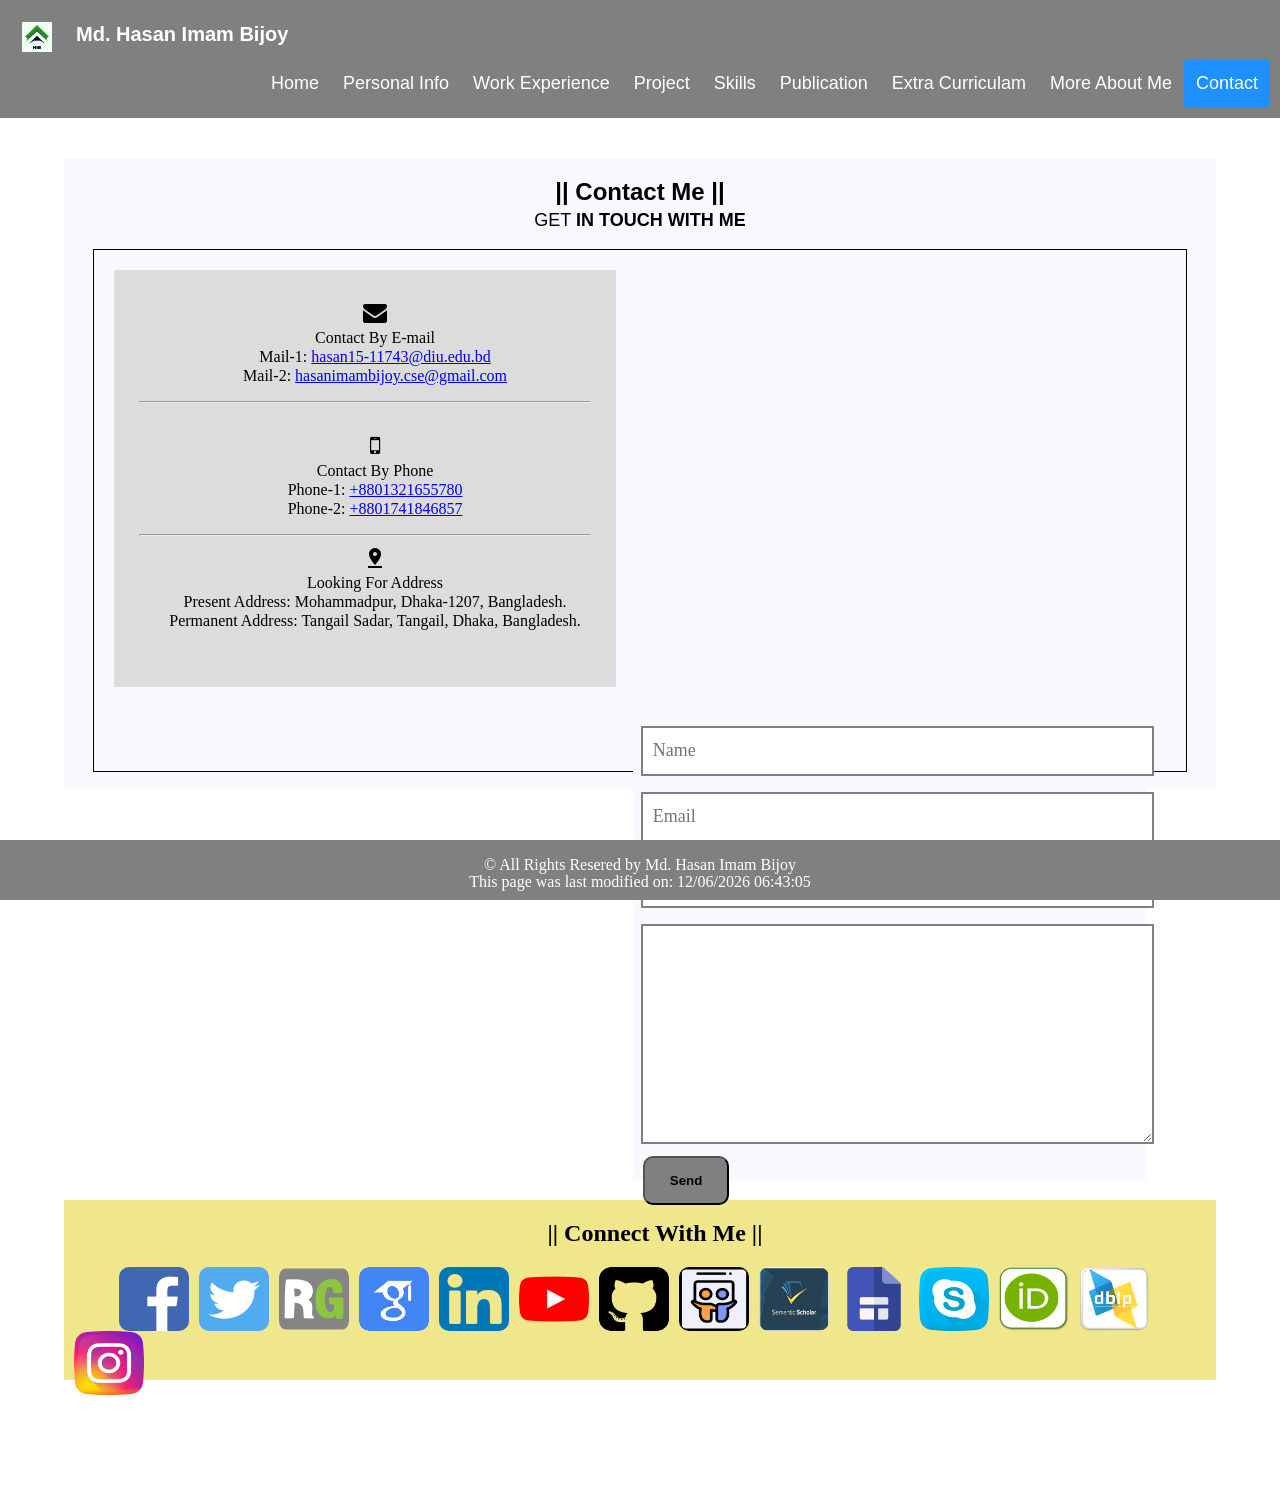
==== contact.html @ 327f1ec0 "Add files via upload" ====
<!DOCTYPE html>
<html>

<head>
  <meta name="viewport" content="width=device-width, initial-scale=1">
  <link rel="stylesheet" href="style.css">
  <Title>Portfolio- Md. Hasan Imam Bijoy</Title>
  <link rel="stylesheet" href="https://cdnjs.cloudflare.com/ajax/libs/font-awesome/4.7.0/css/font-awesome.min.css">
  <link rel="stylesheet" href="https://cdnjs.cloudflare.com/ajax/libs/font-awesome/4.7.0/css/font-awesome.min.css">
  <link href="https://fonts.googleapis.com/icon?family=Material+Icons" rel="stylesheet">
</head>

<body>

  <div class="header">
    <a href="index.html"><img src="favicon.png"
        style="height: 30px; float: left; align-items: center; width: 30px; "></a>
    <a href="index.html" class="logo">Md. Hasan Imam Bijoy</a>
    <div class="header-right">
      <a href="index.html">Home</a>
      <a href="personal.html">Personal Info</a>
      <a href="workexperience.html">Work Experience</a>
      <a href="project.html">Project</a>
      <a href="skill.html">Skills</a>
      <a href="publication.html">Publication</a>
      <a href="extra.html">Extra Curriculam</a>
      <a href="moreabout.html">More About Me</a>
      <a class="active" href="contact.html">Contact</a>

    </div>
  </div>



  <div style="width: 90%; height: 630px; background-color: ghostwhite; margin: auto; margin-top: 40px;">

    <p style="padding: 20px; text-align: center; font-size: x-large;  font-weight: bold;">|| Contact Me ||</p>
    <p
      style="margin-top: -40px; text-align: center; font-size: large; font-family: 'Lucida Sans', 'Lucida Sans Regular', 'Lucida Grande', 'Lucida Sans Unicode', Geneva, Verdana, sans-serif;">
      GET <b>IN TOUCH WITH ME</b></p>


    <div style=" width: 95%; height: 83%; background-color: ghostwhite; margin: auto; border: 1px solid black;">

      <div style="margin: 20px; width: 46%; background-color: gainsboro; height: 80%; float: left;">

        <div
          style=" width: 100%;  text-align: center; font-family: Georgia, 'Times New Roman', Times, serif;  margin: 10px;">
          <i style="font-size:24px; margin-top: 20px; margin-bottom: 5px;" class="fa">&#xf0e0;</i>
          <p style="margin-top: -0px;">Contact By E-mail</p>
          <p style="margin-top: -15px;">Mail-1: <a href="mailto:hasan15-11743@diu.edu.bd">hasan15-11743@diu.edu.bd</a>
          </p>
          <p style="margin-top: -15px;">Mail-2: <a
              href="mailto:hasanimambijoy.cse@gmail.com">hasanimambijoy.cse@gmail.com</a></p>


        </div>
        <hr style="width: 90%; margin: auto;">
        <div
          style=" width: 100%; text-align: center; font-family: Georgia, 'Times New Roman', Times, serif;  margin: 10px;">

          <i style="font-size:24px; margin-top: 20px; margin-bottom: 5px;" class="fa">&#xf10b;</i>
          <p style="margin-top: -0px;">Contact By Phone</p>
          <p style="margin-top: -15px;">Phone-1: <a href="tel:01321655780">+8801321655780</a>
          </p>
          <p style="margin-top: -15px;">Phone-2: <a href="tel:01741846857">+8801741846857</a></p>


        </div>
        <hr style="width: 90%; margin: auto;">
        <div
          style=" width: 100%; text-align: center; font-family: Georgia, 'Times New Roman', Times, serif;  margin: 10px;">
          <i class="material-icons">&#xe55e;</i>
          <p style="margin-top: -0px;">Looking For Address</p>
          <p style="margin-top: -15px;">Present Address: Mohammadpur, Dhaka-1207, Bangladesh.
          </p>
          <p style="margin-top: -15px;">Permanent Address: Tangail Sadar, Tangail, Dhaka, Bangladesh.
          </p>



        </div>
      </div>

      <div
        style="width: 47%; background-color: ghostwhite; height: 87%; float: right; margin-right: 40px; margin-top: 20px;">

        <input class="contactme" type="text" style="width: 100%; height: 50px; margin-top: -1px;" placeholder="Name">
        <input class="contactme" type="email" style="width: 100%; height: 50px;" placeholder="Email" required>
        <input class="contactme" type="tel" style="width: 100%; height: 50px;" placeholder="Mobile Number" required>
        <textarea placeholder="Enter your Message..." class="contactme" style="width: 100%; height: 220px;"
          required> </textarea>

        <button type="submit" id="book-srch">Send</button>

      </div>


    </div>

  </div>

  </div>

  <div style="clear: both;"></div>

  


  <div style="width: 90%; height:180px; background-color:khaki; margin: auto;">

    <h2
      style="margin-bottom: 20px; text-align: center; margin-left: 30px; padding-top: 20px; font-family:Georgia, 'Times New Roman', Times, serif">
       || Connect With Me ||</h2>

       <a href="https://www.facebook.com/HiBijoy.a2z/" target="_blank"><img src="facebook.png" class="connect" width="70px" height="64px" style="margin-left: 55px; float: left;"></a>
       <a href="https://twitter.com/HiBijoy1432" target="_blank"><img src="twitter.png" class="connect" width="70px" height="64px" style="margin-left: 10px; float: left;"></a>
       <a href="https://www.researchgate.net/profile/Md-Hasan-Imam-Bijoy" target="_blank"><img src="researchgate.png" class="connect" width="70px" height="64px" style="margin-left: 10px; float: left;"></a>
       <a href="https://scholar.google.com/citations?user=LP5mLloAAAAJ&hl=en&authuser=1" target="_blank"><img src="gs.png" class="connect" width="70px" height="64px" style="margin-left: 10px; float: left;"></a>
       <a href="https://www.linkedin.com/in/md-hasan-imam-bijoy/" target="_blank"><img src="linkedin.png" class="connect" width="70px" height="64px" style="margin-left: 10px; float: left;"></a>
       <a href="https://www.youtube.com/channel/UCSs0kj2hm2an1X2EBD3I79A?view_as=subscriber" target="_blank"><img src="youtube.png" class="connect" width="70px" height="64px" style="margin-left: 10px; float: left;"></a>
       <a href="https://github.com/HiBijoy143" target="_blank"><img src="github-sign.png" class="connect" width="70px" height="64px" style="margin-left: 10px; float: left;"></a>
       <a href="https://www.slideshare.net/HasanImamBijoY" target="_blank"><img src="slideshare.png" class="connect" width="70px" height="64px" style="margin-left: 10px; float: left;"></a>
       <a href="https://www.semanticscholar.org/author/Md.-Hasan-Imam-Bijoy/1999666337" target="_blank"><img src="semantic.jpg" class="connect" width="70px" height="64px" style="margin-left: 10px; float: left;"></a>
       <a href="https://sites.google.com/diu.edu.bd/hibijoy/" target="_blank"><img src="google.png" class="connect" width="70px" height="64px" style="margin-left: 10px; float: left;"></a>
       <a href="https://join.skype.com/invite/Vjf5248RQOfI" target="_blank"><img src="skype.png" class="connect" width="70px" height="64px" style="margin-left: 10px; float: left;"></a>
       <a href="https://orcid.org/0000-0002-4756-3025" target="_blank"><img src="orc.png" class="connect" width="70px" height="64px" style="margin-left: 10px; float: left;"></a>
       <a href="https://dblp.org/pid/276/8580.html" target="_blank"><img src="dblp.png" class="connect" width="70px" height="64px" style="margin-left: 10px; float: left;"></a>
       <a href="https://www.instagram.com/hi_bijoy_" target="_blank"><img src="instagram.png" class="connect" width="70px" height="64px" style="margin-left: 10px; float: left;"></a>
       
       
       
       

    

  </div>


  <div style="height: 120px;"></div>

  <div
    style="height: 60px;  width: 100%; position: fixed; background-color: gray; left: 0; bottom: 0; text-align: center; font-family: Georgia, 'Times New Roman', Times, serif; color: white;">

    <p style="margin-bottom: -1px;">&copy; All Rights Resered by Md. Hasan Imam Bijoy</p>
    <script language="Javascript" style="margin-top: -20px;">
      document.write("This page was last modified on: " + document.lastModified + "");
    </SCRIPT>
  </div>
</body>

</html>
---- style.css ----
* {box-sizing: border-box;}

body { 
  margin: 0;
  font-family:'Franklin Gothic Medium', 'Arial Narrow', Arial, sans-serif

}

.work
{
  background-color: ghostwhite;
  font-family: Georgia, 'Times New Roman', Times, serif"
}

.header {
  overflow: hidden;
  background-color: gray; 
  padding: 10px 10px;
}

.header a {
  float: left;
  color: white;
  text-align: center;
  padding: 12px;
  text-decoration: none;
  font-size: 18px; 
  line-height: 25px;
  border-radius: 4px;
}

.header a.logo {
  font-size: 20px;
  font-weight: bold;
}

.header a:hover {
  background-color: #ddd;
  color: black;
}

.header a.active {
  background-color: dodgerblue;
  color: white;
}

.header-right {
  float: right;
}


.project li{

  color:black;
  text-align: justify;
  margin-right: 20px;
}
.project li a{
  text-decoration: none;
}
.project li a:hover{
  text-decoration: underline;
  cursor: pointer;
  color: blue;
}
.custom{
  font-family: 'Lucida Sans', 'Lucida Sans Regular', 'Lucida Grande', 'Lucida Sans Unicode', Geneva, Verdana, sans-serif;
  font-weight: bold;
  text-align: center;
  font-size: x-large;
  color: teal;
  padding-top: 15px;
}

.custom2{
  font-family: 'Lucida Sans', 'Lucida Sans Regular', 'Lucida Grande', 'Lucida Sans Unicode', Geneva, Verdana, sans-serif;
  font-weight: bold;
  text-align: center;
  font-size: large;
  margin-top: -10px;
}
.custom3{
  font-family: 'Lucida Sans', 'Lucida Sans Regular', 'Lucida Grande', 'Lucida Sans Unicode', Geneva, Verdana, sans-serif;
  text-align: center;
  font-size: large;
  margin-top: -10px;
}

.contactme
{
  font-family: Georgia, 'Times New Roman', Times, serif;
  font-size: large;
  border: 2px solid gray;
  margin: 8px;
  padding-left: 10px;
}
#book-srch{
  font-weight: bold;  
  padding-left: 25px; 
  padding-top: 15px; 
  padding-bottom: 15px; 
  margin-left: 20px;
  padding-right: 25px; 
  margin-left: 10px; 
  color: black;
  border-radius: 10px;
  background-color: gray;

  
}
.connect{
  border-radius: 10px;
}
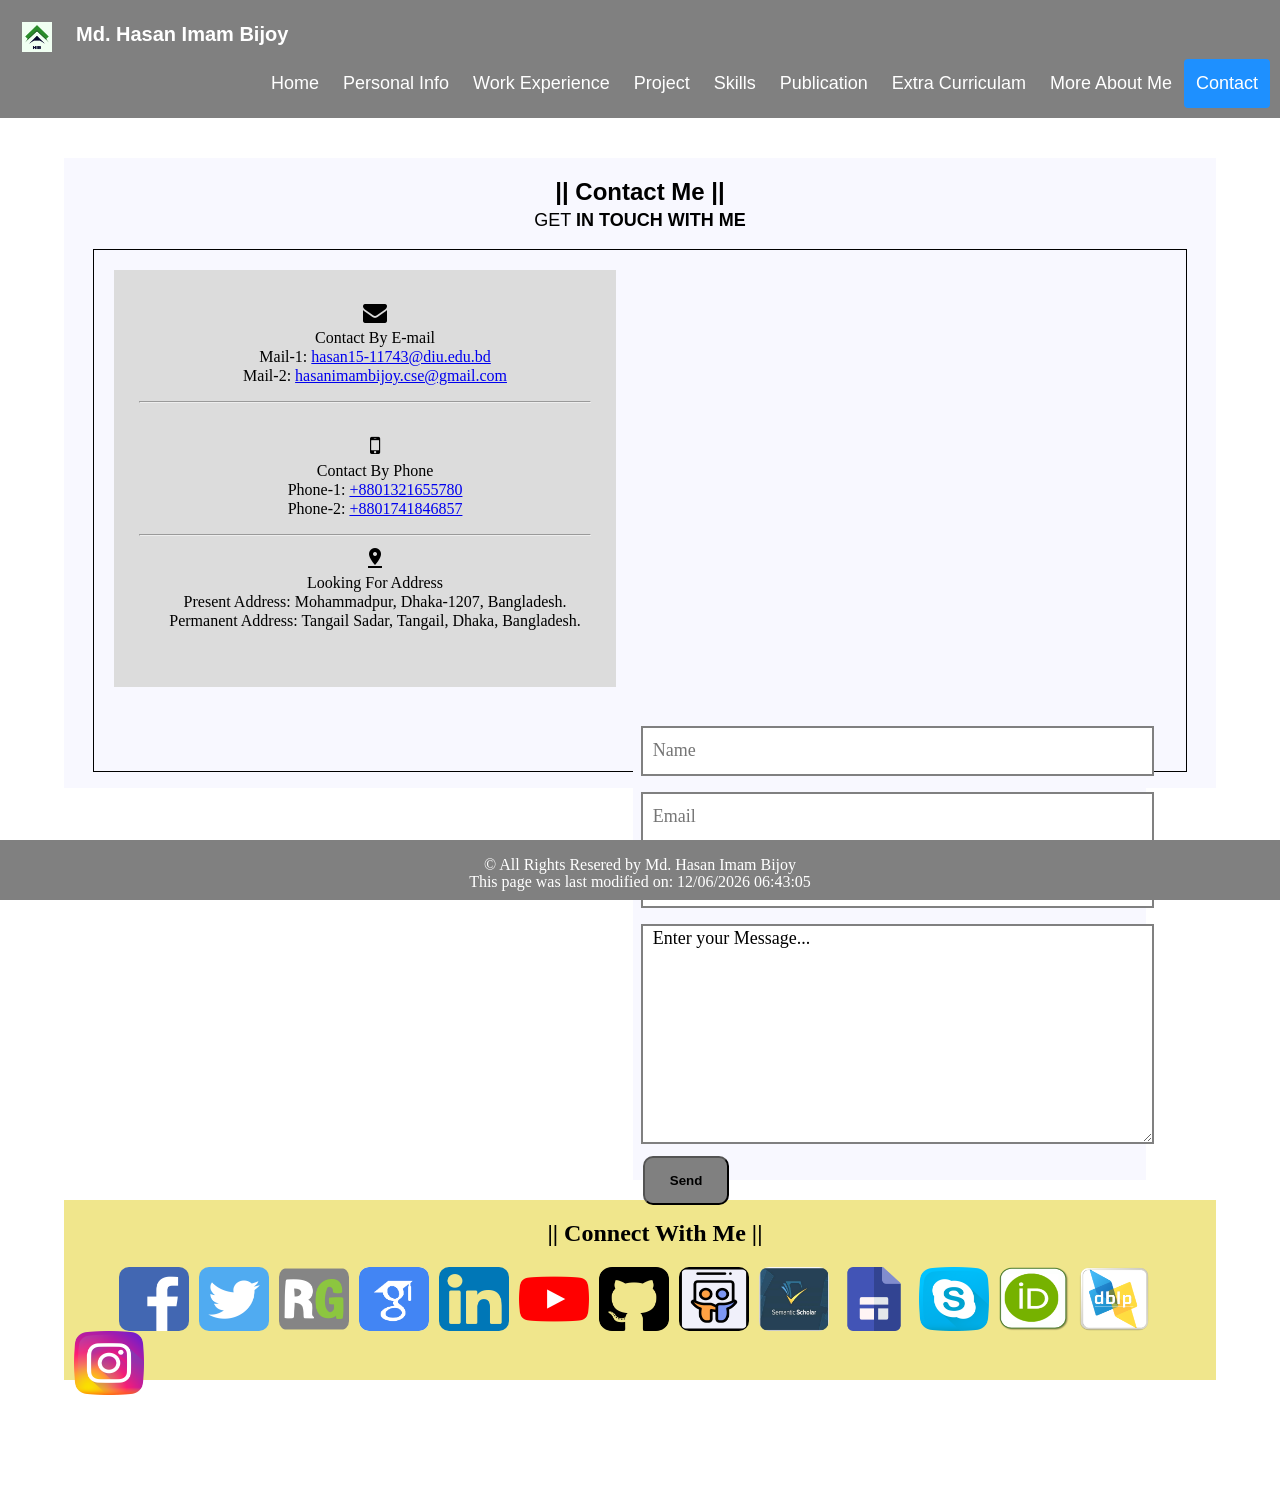
==== commit 8bb67bef: "Update contact.html" ====
--- a/contact.html
+++ b/contact.html
@@ -89,7 +89,7 @@
         <input class="contactme" type="email" style="width: 100%; height: 50px;" placeholder="Email" required>
         <input class="contactme" type="tel" style="width: 100%; height: 50px;" placeholder="Mobile Number" required>
         <textarea placeholder="Enter your Message..." class="contactme" style="width: 100%; height: 220px;"
-          required> </textarea>
+          required>Enter your Message... </textarea>
 
         <button type="submit" id="book-srch">Send</button>
 
@@ -149,4 +149,4 @@
   </div>
 </body>
 
-</html>+</html>
